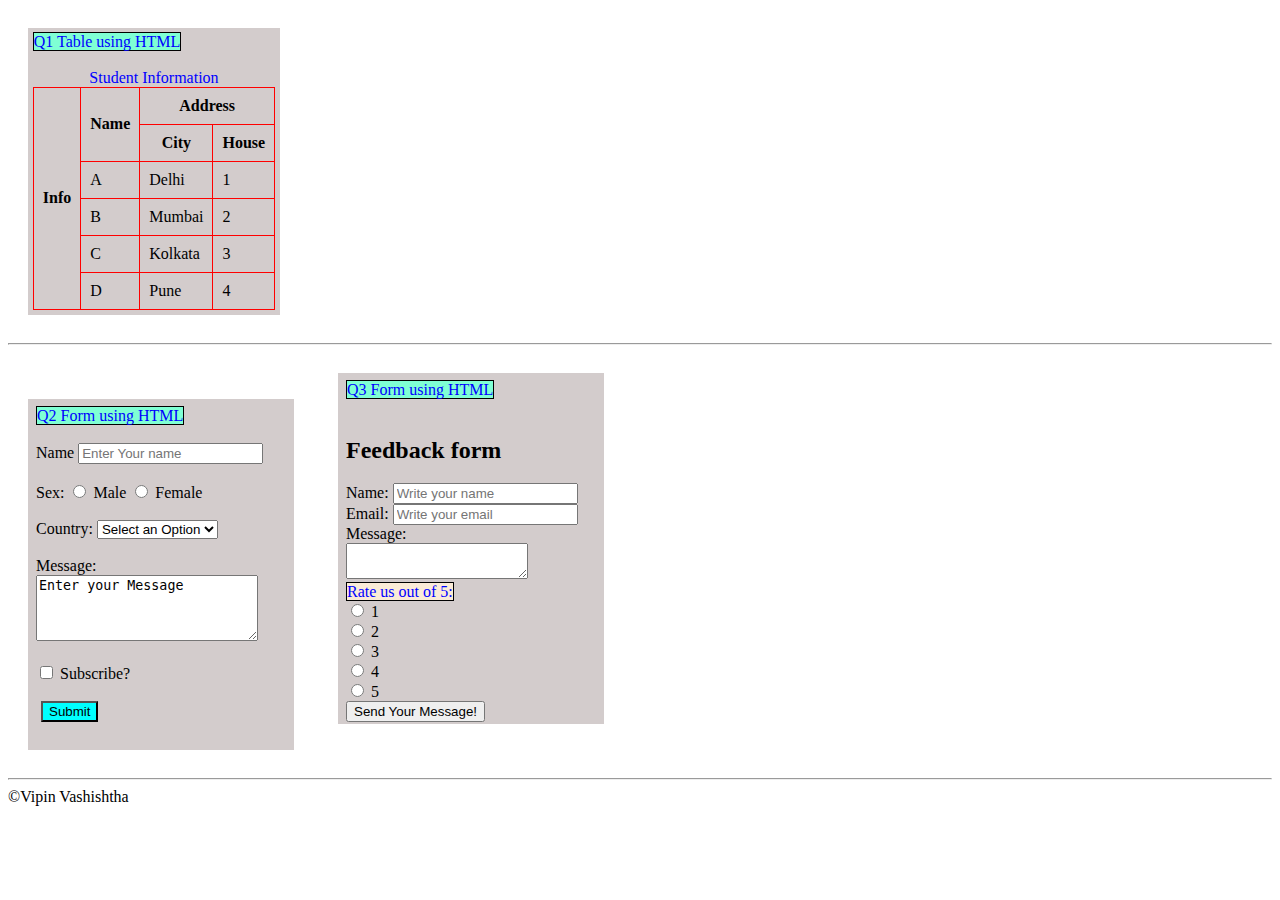
==== Practices/Level3 HTML/index.html @ 549af8cb "yes" ====
<!DOCTYPE html>
<html lang="en">

<head>
    <meta charset="UTF-8">
    <meta name="viewport" content="width=device-width, initial-scale=1.0">
    <title>Document</title>
    <link rel="stylesheet" href="style.css">
</head>

<body>

    <div id="table1">
        <p>Q1 Table using HTML</p><br><br>
        <table>
            <caption>Student Information</caption>

                <tr>
                    <th rowspan="6" scope="col">Info</th>
                    <th rowspan="2" scope="col">Name</th>
                    <th colspan="2" scope="col">Address</th>
                </tr>
                <tr>
                    <th scope="col">City</th>
                    <th scope="col">House</th>
                </tr>
                <tr>
                    <td>A</td>
                    <td>Delhi</td>
                    <td>1</td>
                    
                </tr>
                <tr>
                    <td scope="rows">B</td>
                    <td>Mumbai</td>
                    <td>2</td>
                </tr>
                <tr>
                    <td>C</td>
                    <td>Kolkata</td>
                    <td>3</td>
                </tr>
                <tr>
                    <td>D</td>
                    <td>Pune</td>
                    <td>4</td>
                </tr>
        
        </table>
    </div>
    <hr>

    <div id="q2">
        <p>Q2 Form using HTML</p><br><br>
        <form action="submit" method="get">
            <label for="name">Name</label>
            <input type="text" id="name" placeholder="Enter Your name">
            <br><br>
            <label for="sex">Sex:</label>
            <input type="radio" name="sex" id="male">
            <label for="male">Male</label>
            <input type="radio" name="sex" id="female">
            <label for="female">Female</label>
            <br><br>
            <label for="country">Country:</label>
            <select name="country" id="country">
                <option value="">Select an Option</option>
                <option value="">India</option>
                <option value="">USA</option>
            </select>
            <br><br>
            <label for="message">Message:</label><br>
            <textarea name="message" id="message" rows="4" cols="25">Enter your Message</textarea>
            <br><br>

            <input type="checkbox" id="subscribecheck">
            <label for="subscribecheck" >Subscribe?</label>
            <br><br>
            <button type="submit" id="q2submit">Submit</button>
        </form>
    </div>

    <div id="q3">
        <p>Q3 Form using HTML</p><br><br>
        <form action="submit" method="get">
            <h2>Feedback form</h2>
            <section>
                <label for="name">Name:</label>
                <input type="text" id="name" placeholder="Write your name">
            </section>
            <section>
                <label for="email">Email:</label>
                <input type="email" id="email" placeholder="Write your email">
            </section>
            <section>
                <label for="message">Message:</label><br>
                <textarea name="message" id="q3message"></textarea>
            </section>
            <section>
                <p id="q3p">Rate us out of 5:</p><br>
                <input type="radio" id="1" name="rate">
                <label for="1">1</label> <br>
                <input type="radio" id="2" name="rate">
                <label for="2">2</label><br>
                <input type="radio" id="3" name="rate">
                <label for="3">3</label><br>
                <input type="radio" id="4" name="rate">
                <label for="4">4</label><br>
                <input type="radio" id="5" name="rate">
                <label for="5">5</label><br>
            </section>
            <button type="submit">Send Your Message!</button>
        </form>
    </div>
    <hr>
    <footer>&copy;Vipin Vashishtha</footer>
</body>

</html>
---- Practices/Level3 HTML/style.css ----
p{
    background-color: aquamarine;
    color: blue;
    display: inline;
    border: 1px solid #000;
}
#table1 {
    display: inline-block;
    background-color: rgb(211, 204, 204);
    padding: 0.3em;
    margin: 20px;
}
table ,th,td{
    border: 1px solid #f00;
    border-collapse: collapse;
    word-spacing: 1%;
    padding: 1vh;
}
caption{
    color: blue;
}
#q2,#q3{
    display: inline-block;
    height: 335px;
    width: 250px;
    background-color: rgb(211, 204, 204);
    margin: 20px;
    padding: 0.5em;
}
#q2submit{
    background-color: aqua;
    margin:0px 5px 0px 5px;
}
#q3p{
    background-color: antiquewhite;
}
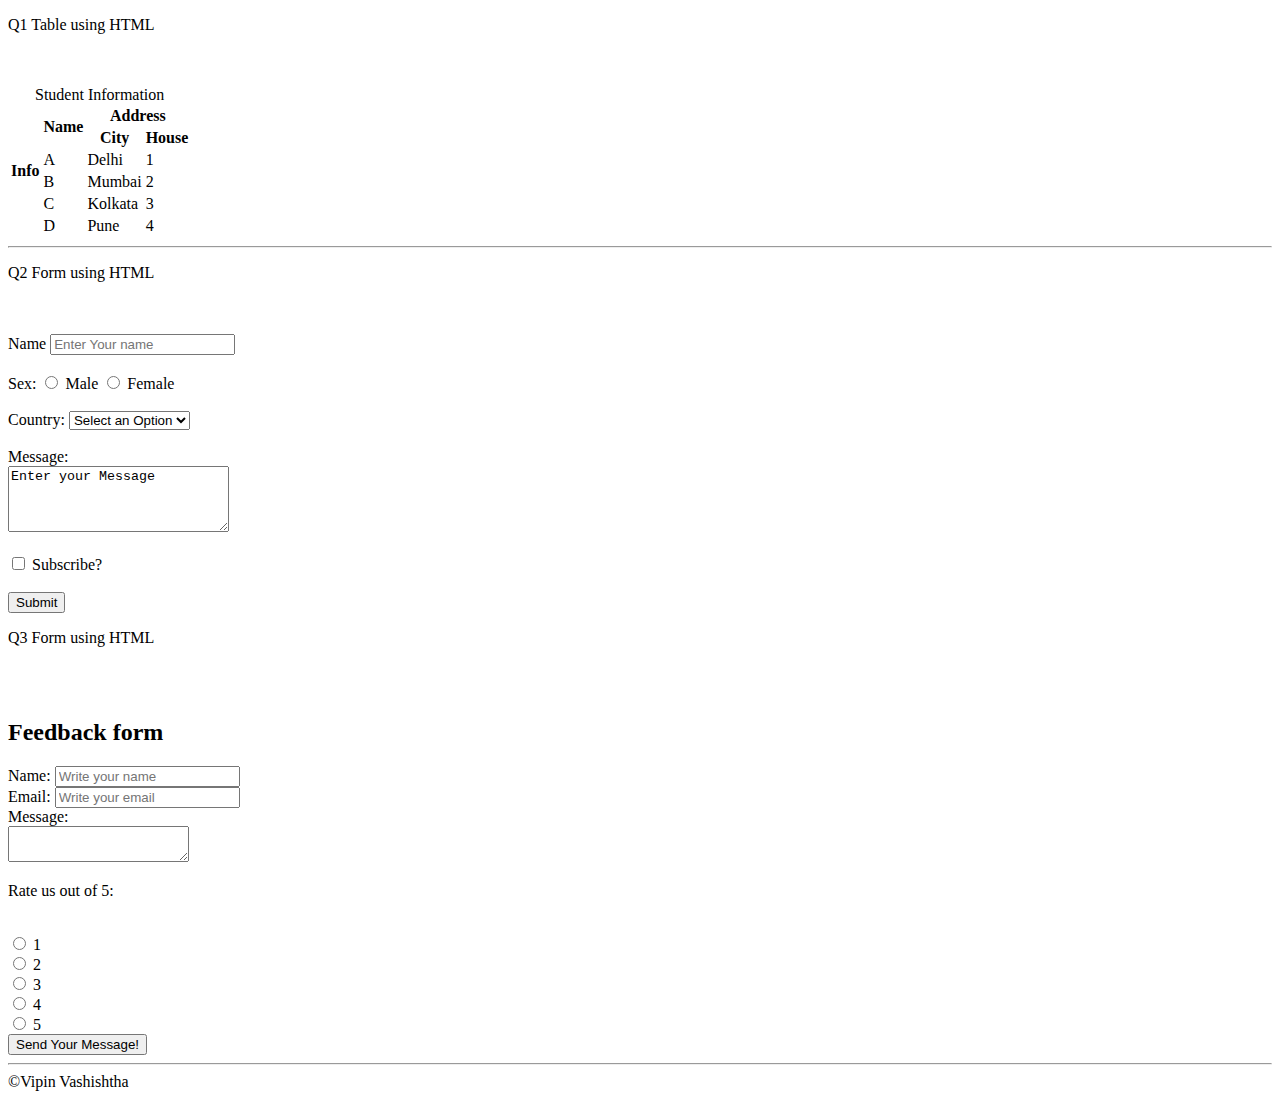
==== commit c19695ab: "hi" ====
--- a/Practices/Level3 HTML/index.html
+++ b/Practices/Level3 HTML/index.html
@@ -5,7 +5,7 @@
     <meta charset="UTF-8">
     <meta name="viewport" content="width=device-width, initial-scale=1.0">
     <title>Document</title>
-    <link rel="stylesheet" href="style.css">
+    <!-- <link rel="stylesheet" href="style.css"> -->
 </head>
 
 <body>
